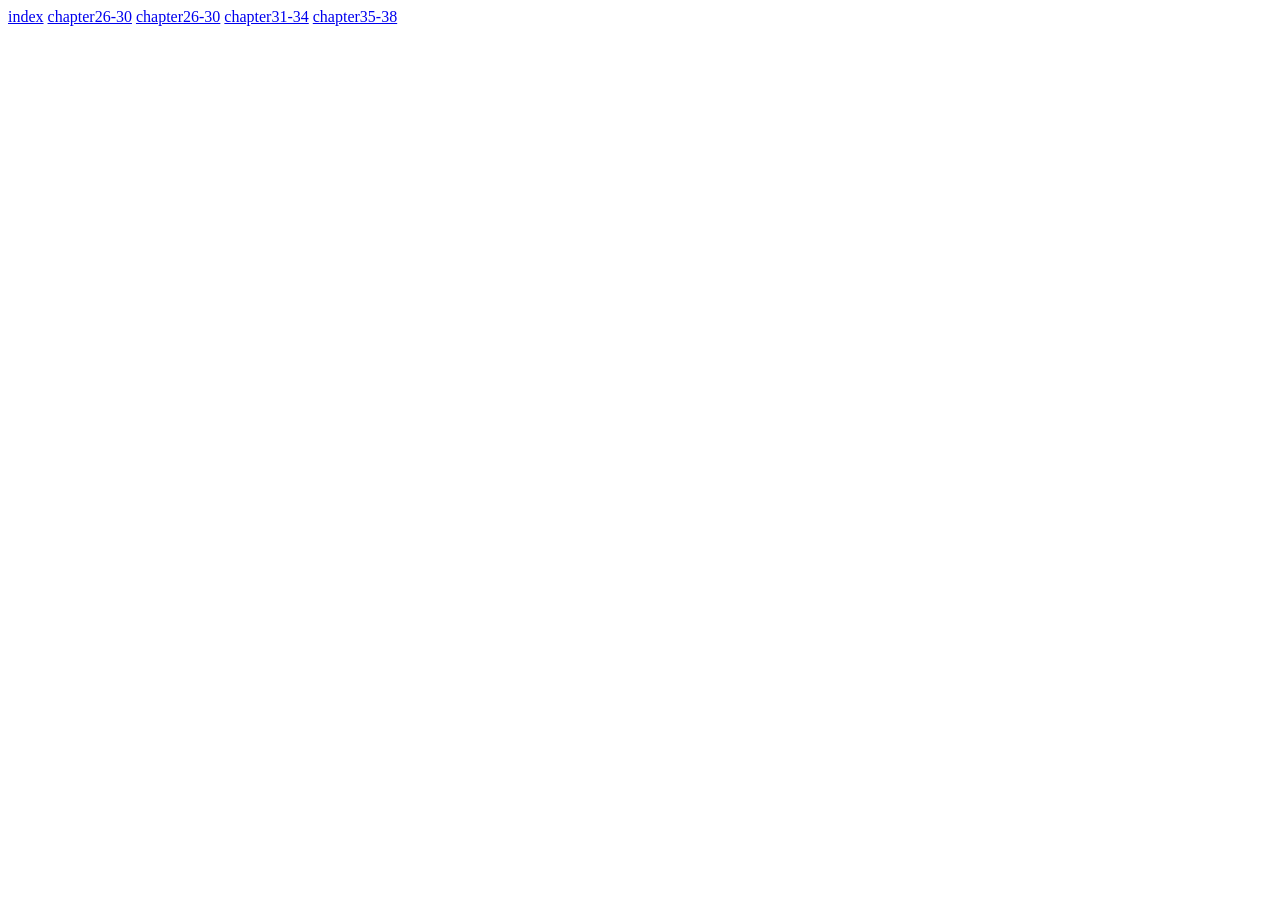
==== index.html @ bd0595fb "assignment 6" ====
<!DOCTYPE html>
<html lang="en">
<head>
    <meta charset="UTF-8">
    <meta name="viewport" content="width=device-width, initial-scale=1.0">
    <meta http-equiv="X-UA-Compatible" content="ie=edge">
    <title>Document</title>
</head>
<body>
    <a href="index.html">index</a>
    <a href="chapter21-25.html">chapter26-30</a>
    <a href="chapter26-30.html">chapter26-30</a>
    <a href="chapter31-34.html">chapter31-34</a>
    <a href="chapter35-38.html">chapter35-38</a>
    
</body>
</html>
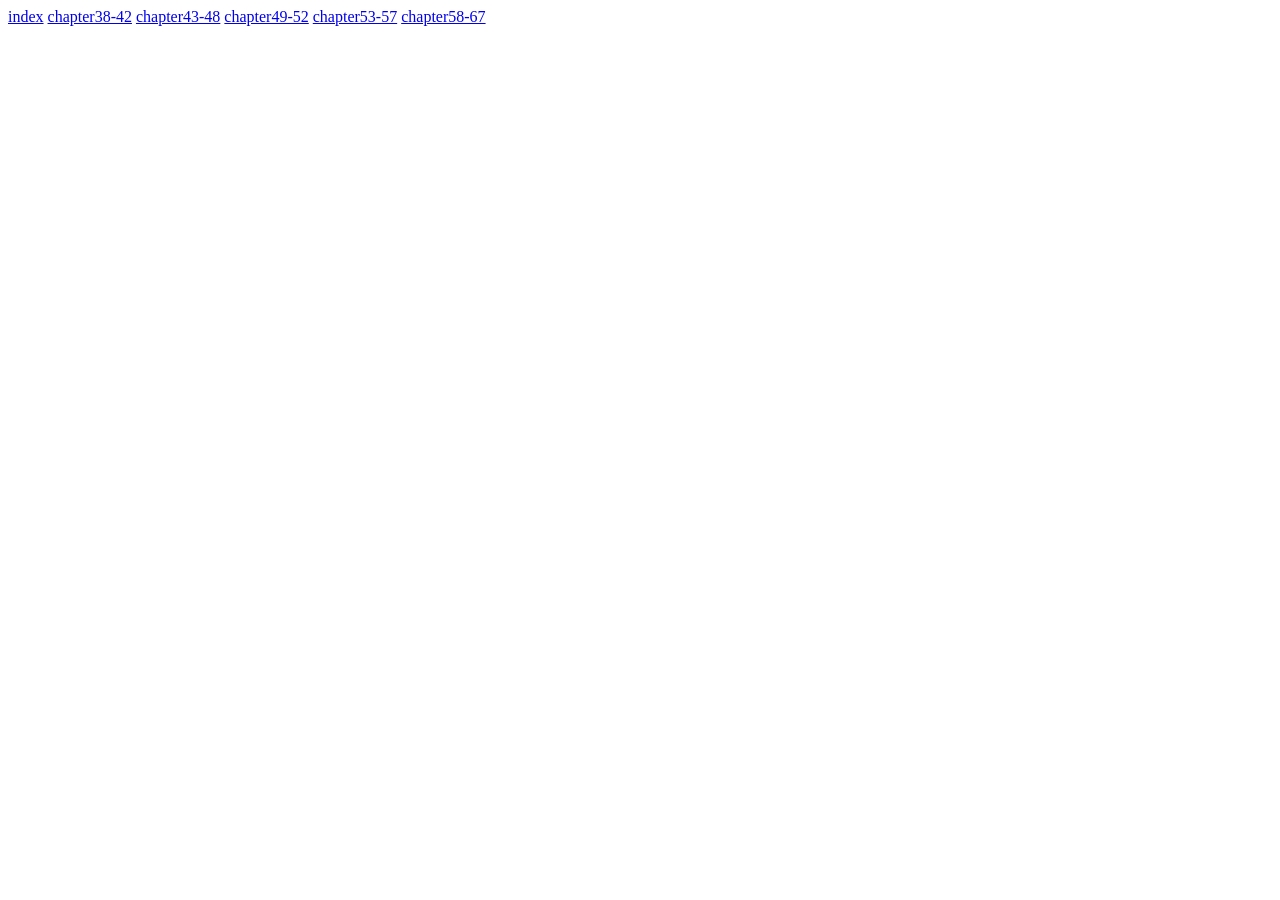
==== commit affbc903: "assignment 9" ====
--- a/index.html
+++ b/index.html
@@ -8,10 +8,11 @@
 </head>
 <body>
     <a href="index.html">index</a>
-    <a href="chapter21-25.html">chapter26-30</a>
-    <a href="chapter26-30.html">chapter26-30</a>
-    <a href="chapter31-34.html">chapter31-34</a>
-    <a href="chapter35-38.html">chapter35-38</a>
+    <a href="chapter38-42.html">chapter38-42</a>    
+    <a href="chapter43-48.html">chapter43-48</a> 
+    <a href="chapter49-52.html">chapter49-52</a>
+    <a href="chapter53-57.html">chapter53-57</a>
+    <a href="chapter58-67.html">chapter58-67</a>
     
 </body>
 </html>
